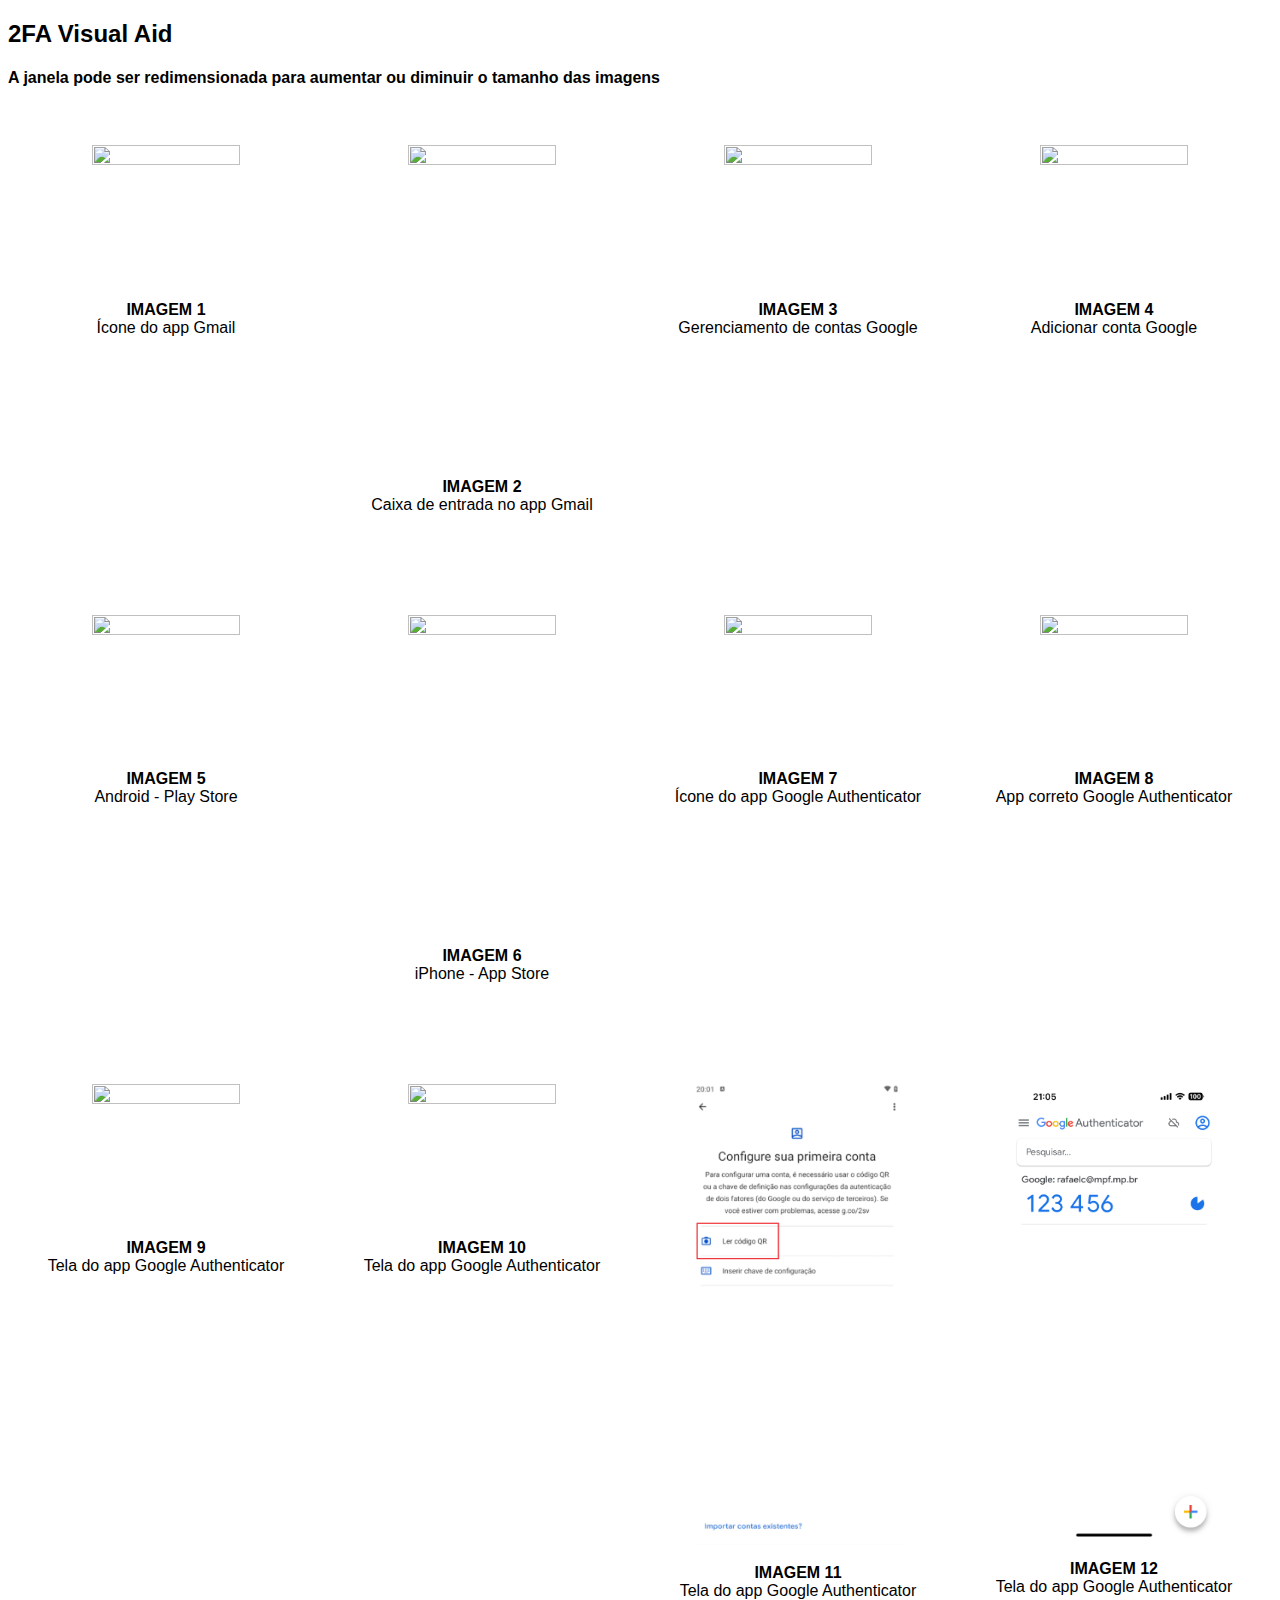
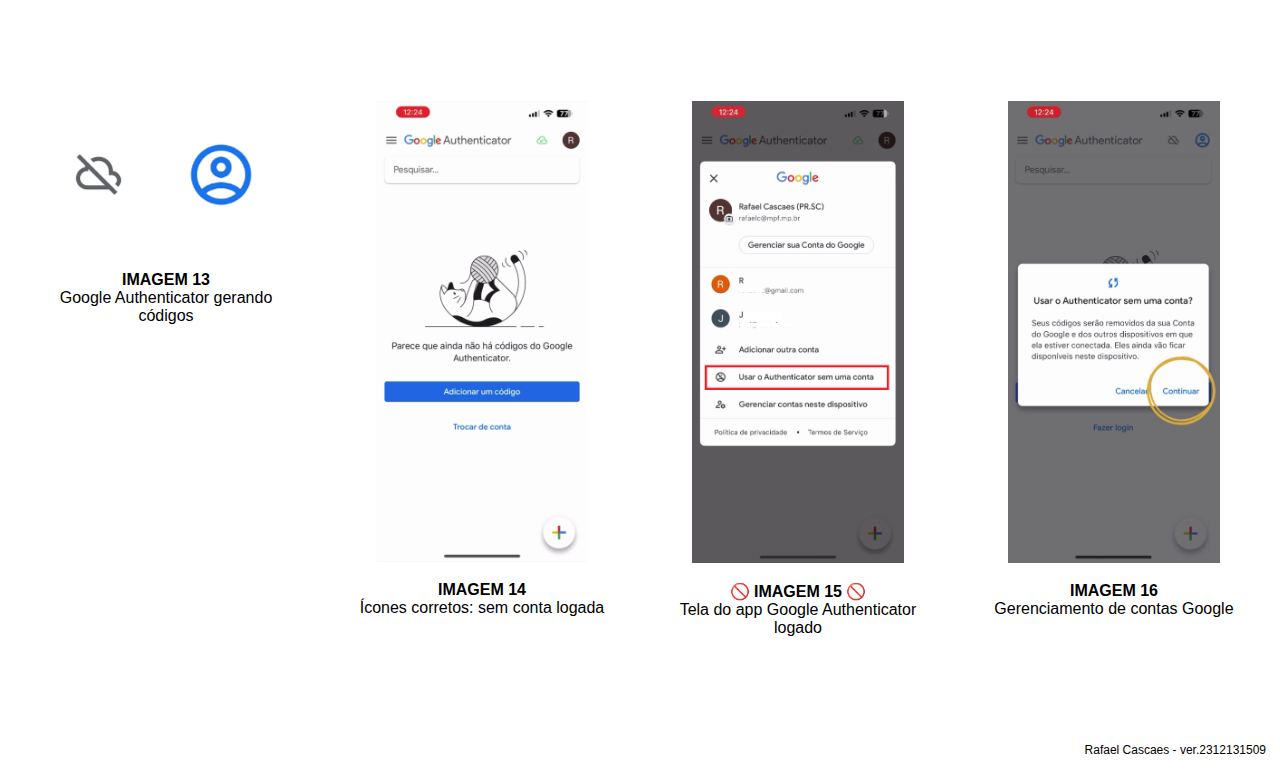
==== 2fa/index.htm @ 79625324 "Update index.htm" ====
<!DOCTYPE html>
<html>
<head>
<title>
  Auxílio visual para suporte ativação 2FA MPF
</title>
<style>
body {
  font-family: 'Gill Sans Extrabold', Helvetica, sans-serif;
}
div.galeria {
  border: 1px solid #fff;
  text-align: center;
}

div.galeria:hover {
  border: 0px solid #777;
  background: #FFFFE0;
}

div.galeria img {
  width: 70%;
  height: auto;
}

div.desc {
  padding: 15px;
  text-align: center;
}

* {
  box-sizing: border-box;
}

.mexemexe {
  padding: 0 6px;
  float: left;
  width: 24.99999%;
}

@media only screen and (max-width: 700px) {
  .mexemexe {
    width: 49.99999%;
    margin: 6px 0;
  }
}

@media only screen and (max-width: 500px) {
  .mexemexe {
    width: 70%;
  }
}

.faxina:after {
  content: "";
  display: table;
  clear: both;
}
</style>
</head>
<body>

<h2>2FA Visual Aid</h2>

<h4>A janela pode ser redimensionada para aumentar ou diminuir o tamanho das imagens</h4>
<br><br>

<div class="mexemexe">
  <div class="galeria">
    <a target="_blank" href="01.png">
      <img src="01.png" width="600" height="400">
    </a>
    <div class="desc"><b>IMAGEM 1</b><br>Ícone do app Gmail</div>
  </div>
</div>


<div class="mexemexe">
  <div class="galeria">
    <a target="_blank" href="02.png">
      <img src="02.png" width="400" height="600">
    </a>
    <div class="desc"><b>IMAGEM 2</b><br>Caixa de entrada no app Gmail</div>
  </div>
</div>

<div class="mexemexe">
  <div class="galeria">
    <a target="_blank" href="03.png">
      <img src="03.png" width="600" height="400">
    </a>
    <div class="desc"><b>IMAGEM 3</b><br>Gerenciamento de contas Google</div>
  </div>
</div>

<div class="mexemexe">
  <div class="galeria">
    <a target="_blank" href="04.png">
      <img src="04.png" width="600" height="400">
    </a>
    <div class="desc"><b>IMAGEM 4</b><br>Adicionar conta Google</div>
  </div>
</div>

<div class="faxina"></div>
<div style="padding:6px;"><br><br><br><br></div>

<div class="mexemexe">
  <div class="galeria">
    <a target="_blank" href="05.png">
      <img src="05.png" width="600" height="400">
    </a>
    <div class="desc"><b>IMAGEM 5</b><br>Android - Play Store</div>
  </div>
</div>


<div class="mexemexe">
  <div class="galeria">
    <a target="_blank" href="06.png">
      <img src="06.png" width="400" height="600">
    </a>
    <div class="desc"><b>IMAGEM 6</b><br>iPhone - App Store</div>
  </div>
</div>

<div class="mexemexe">
  <div class="galeria">
    <a target="_blank" href="07.png">
      <img src="07.png" width="600" height="400">
    </a>
    <div class="desc"><b>IMAGEM 7</b><br>Ícone do app Google Authenticator</div>
  </div>
</div>

<div class="mexemexe">
  <div class="galeria">
    <a target="_blank" href="08.png">
      <img src="08.png" width="600" height="400">
    </a>
    <div class="desc"><b>IMAGEM 8</b><br>App correto Google Authenticator</div>
  </div>
</div>

<div class="faxina"></div>
<div style="padding:6px;"><br><br><br><br></div>

<div class="mexemexe">
  <div class="galeria">
    <a target="_blank" href="09.png">
      <img src="09.png" width="600" height="400">
    </a>
    <div class="desc"><b>IMAGEM 9</b><br>Tela do app Google Authenticator</div>
  </div>
</div>


<div class="mexemexe">
  <div class="galeria">
    <a target="_blank" href="10.png">
      <img src="10.png" width="600" height="400">
    </a>
    <div class="desc"><b>IMAGEM 10</b><br>Tela do app Google Authenticator</div>
  </div>
</div>

<div class="mexemexe">
  <div class="galeria">
    <a target="_blank" href="11.png">
      <img src="11.png" width="600" height="400">
    </a>
    <div class="desc"><b>IMAGEM 11</b><br>Tela do app Google Authenticator</div>
  </div>
</div>

<div class="mexemexe">
  <div class="galeria">
    <a target="_blank" href="12.png">
      <img src="12.png" width="600" height="400">
    </a>
    <div class="desc"><b>IMAGEM 12</b><br>Tela do app Google Authenticator</div>
  </div>
</div>

<div class="faxina"></div>
<div style="padding:6px;"><br><br><br><br></div>

<div class="mexemexe">
  <div class="galeria">
    <a target="_blank" href="13.png">
      <img src="13.png" width="600" height="400">
    </a>
    <div class="desc"><b>IMAGEM 13</b><br>Google Authenticator gerando códigos</div>
  </div>
</div>


<div class="mexemexe">
  <div class="galeria">
    <a target="_blank" href="14.png">
      <img src="14.png" width="600" height="400">
    </a>
    <div class="desc"><b>IMAGEM 14</b><br>Ícones corretos: sem conta logada</div>
  </div>
</div>

<div class="mexemexe">
  <div class="galeria">
    <a target="_blank" href="15.png">
      <img src="15.png" width="600" height="400">
    </a>
    <div class="desc"><b>🚫 IMAGEM 15 🚫</b><br>Tela do app Google Authenticator logado</div>
  </div>
</div>

<div class="mexemexe">
  <div class="galeria">
    <a target="_blank" href="16.png">
      <img src="16.png" width="600" height="400">
    </a>
    <div class="desc"><b>IMAGEM 16</b><br>Gerenciamento de contas Google</div>
  </div>
</div>

<div class="faxina"></div>

<div style="padding:6px;">
  <br><br><br><br>
  <p align=right style="font-size:12px;">Rafael Cascaes - ver.2312131509</p>
</div>

</body>
</html>
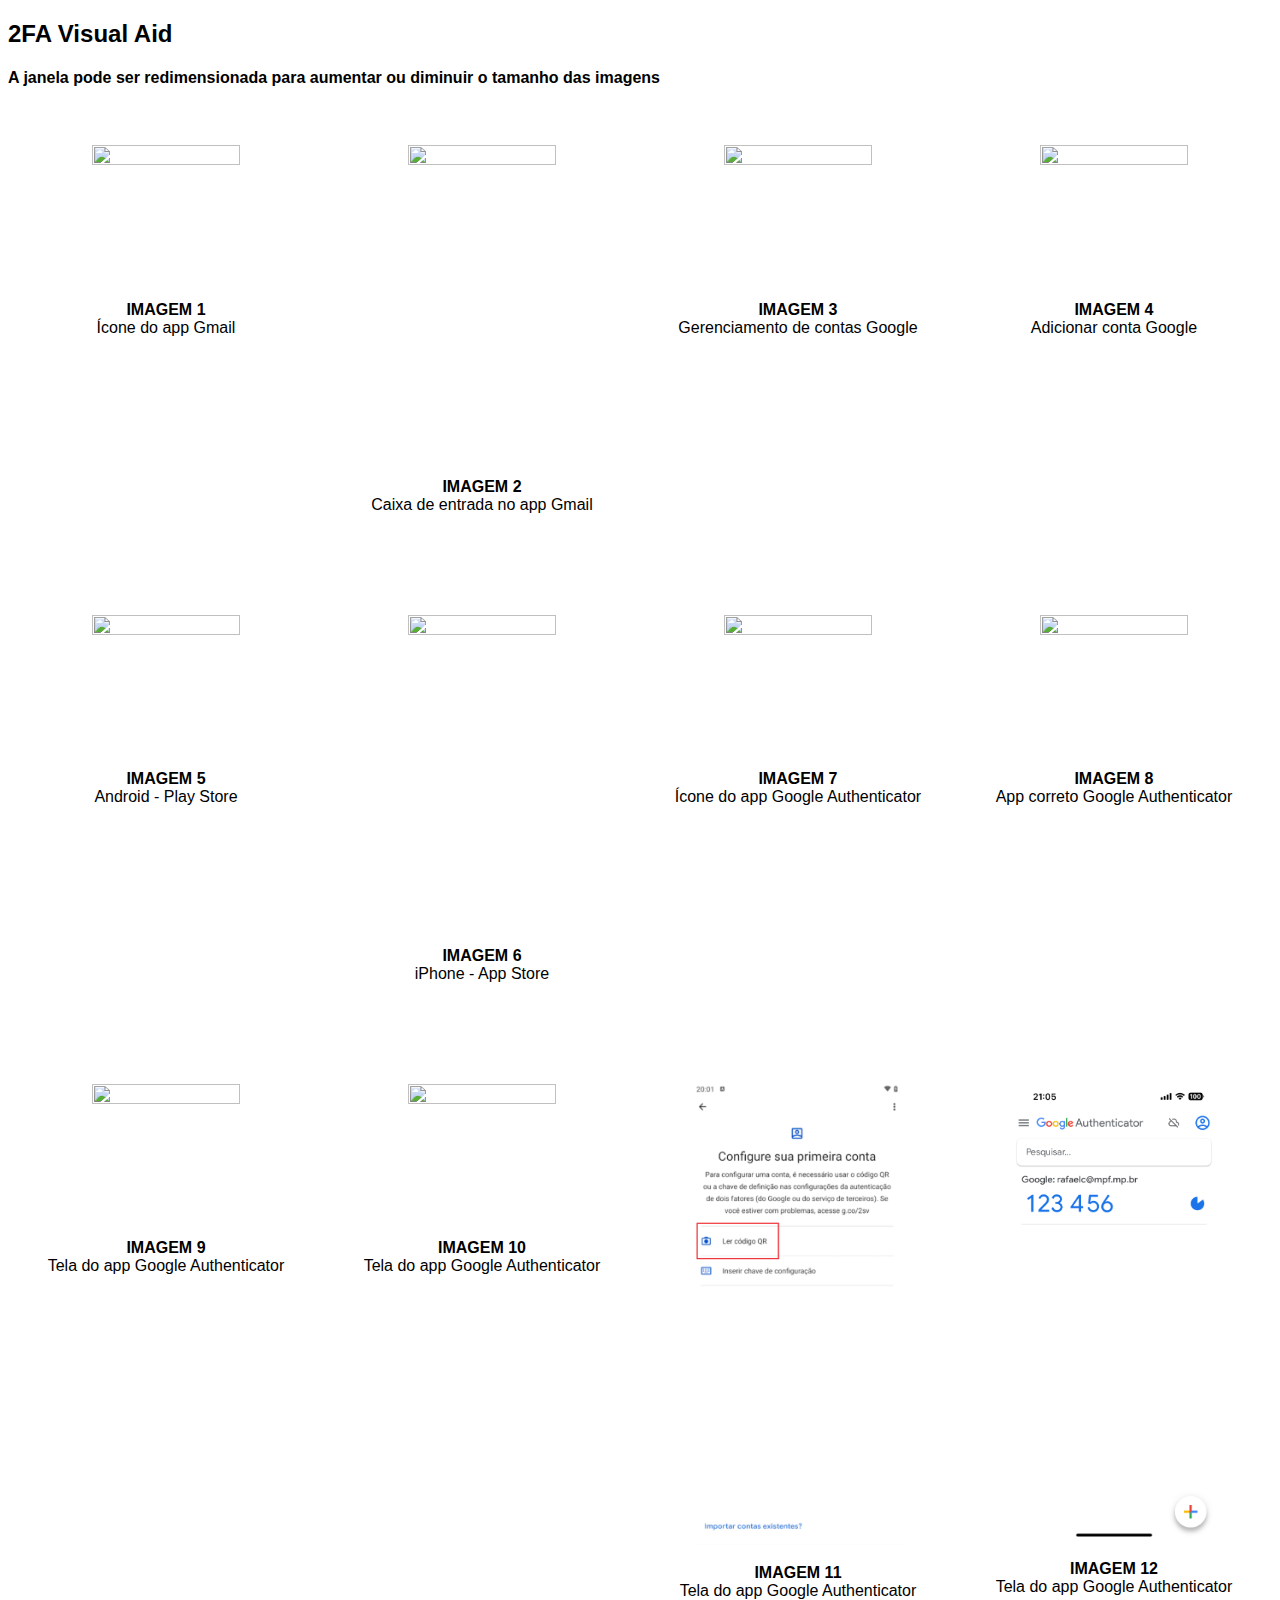
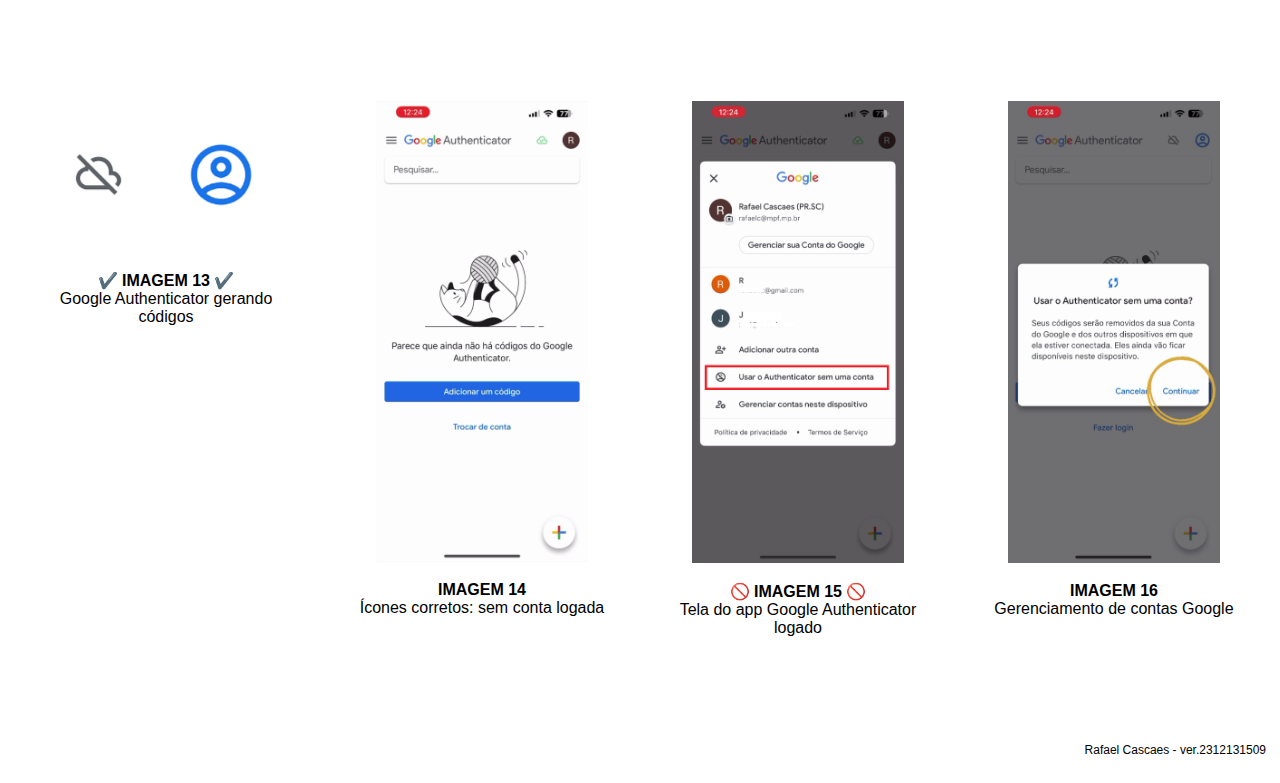
==== commit ad66b58c: "Update index.htm" ====
--- a/2fa/index.htm
+++ b/2fa/index.htm
@@ -190,7 +190,7 @@
     <a target="_blank" href="13.png">
       <img src="13.png" width="600" height="400">
     </a>
-    <div class="desc"><b>IMAGEM 13</b><br>Google Authenticator gerando códigos</div>
+    <div class="desc"><b>✔️ IMAGEM 13 ✔️</b><br>Google Authenticator gerando códigos</div>
   </div>
 </div>
 
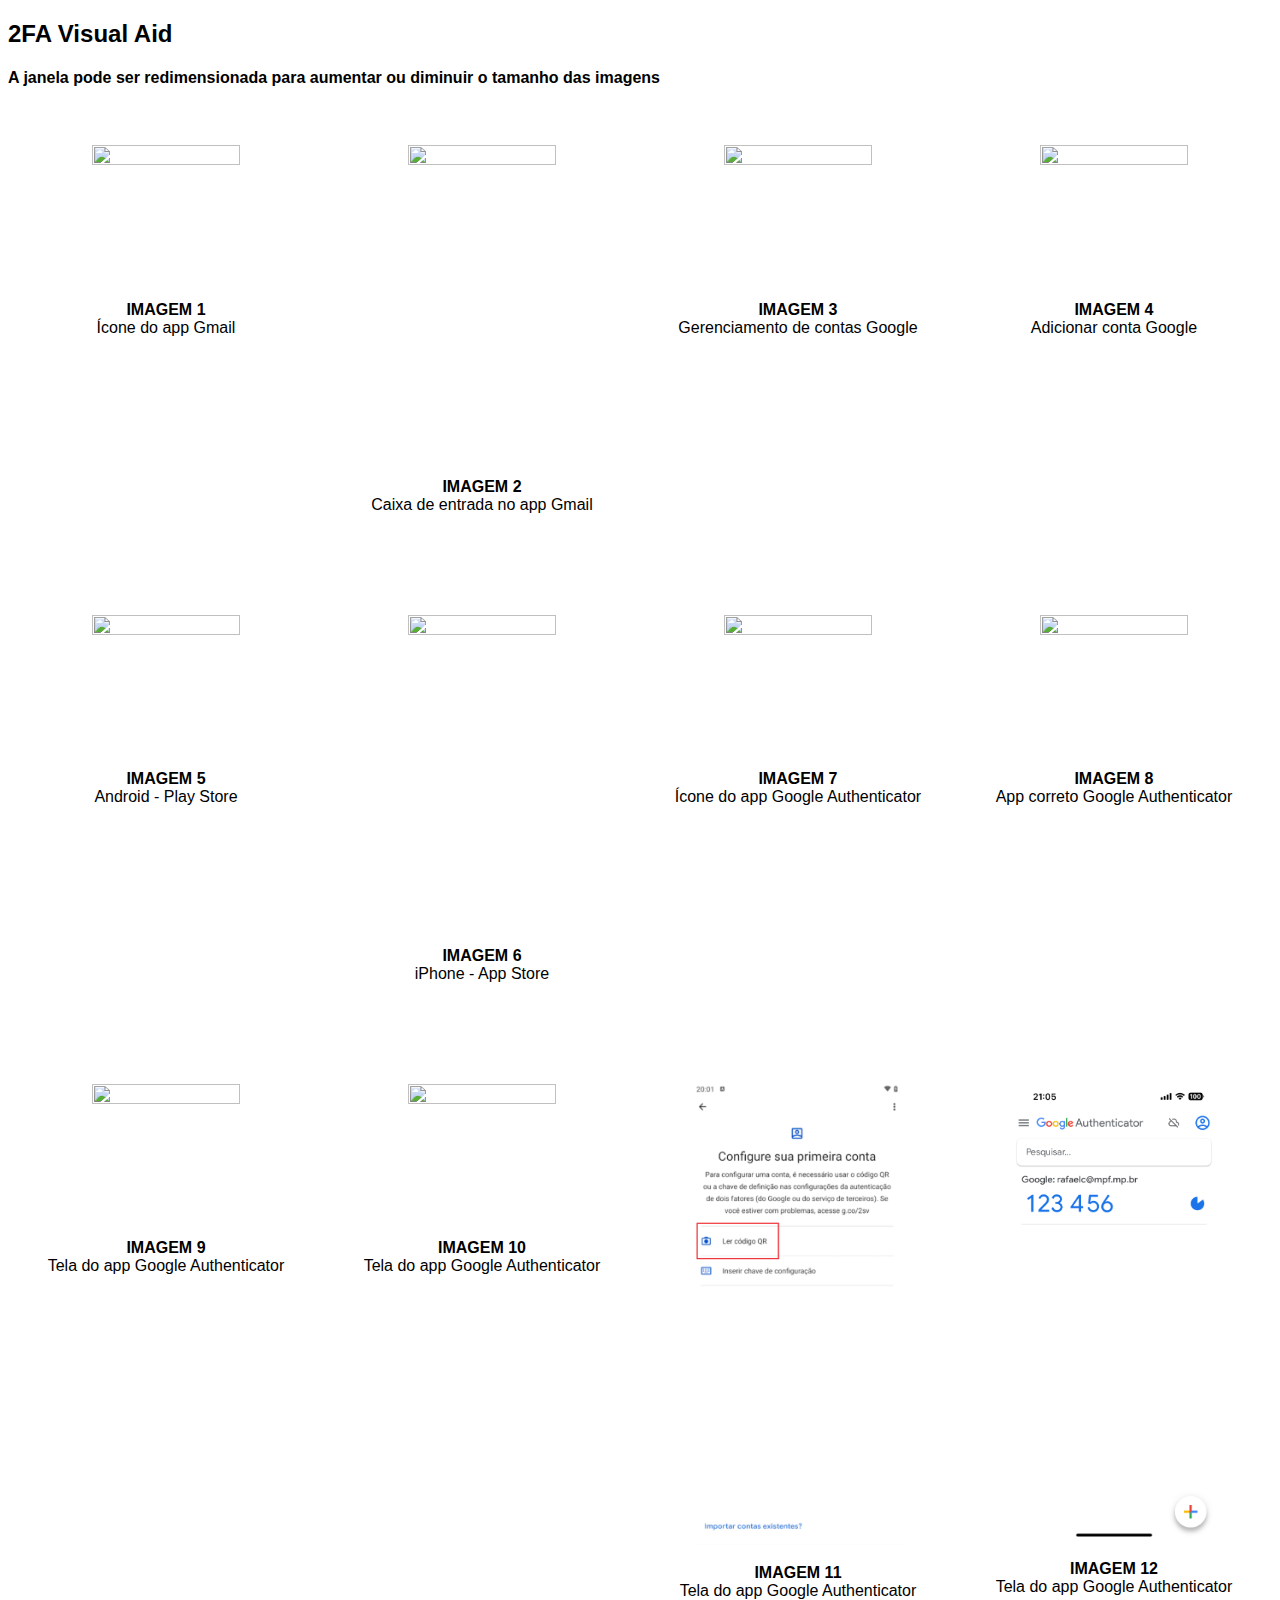
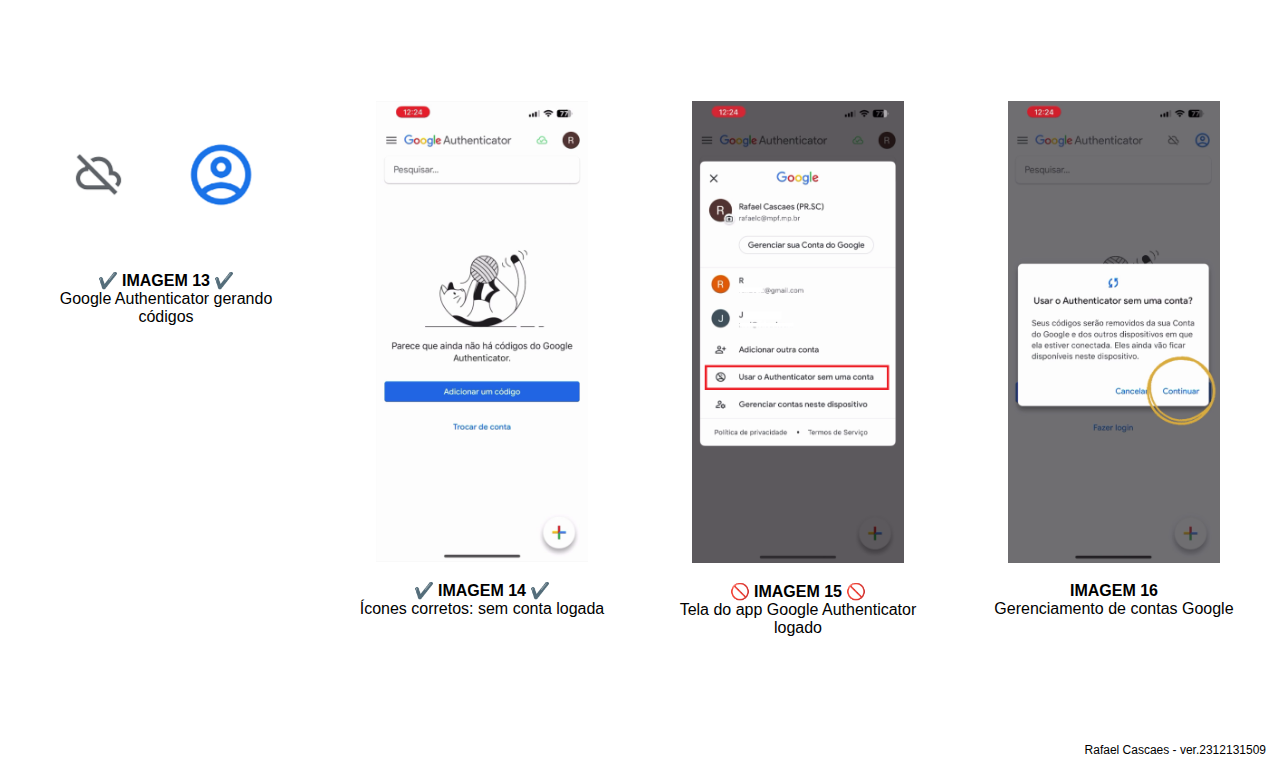
==== commit 94c5dd06: "Update index.htm" ====
--- a/2fa/index.htm
+++ b/2fa/index.htm
@@ -200,7 +200,7 @@
     <a target="_blank" href="14.png">
       <img src="14.png" width="600" height="400">
     </a>
-    <div class="desc"><b>IMAGEM 14</b><br>Ícones corretos: sem conta logada</div>
+    <div class="desc"><b>✔️ IMAGEM 14 ✔️</b><br>Ícones corretos: sem conta logada</div>
   </div>
 </div>
 
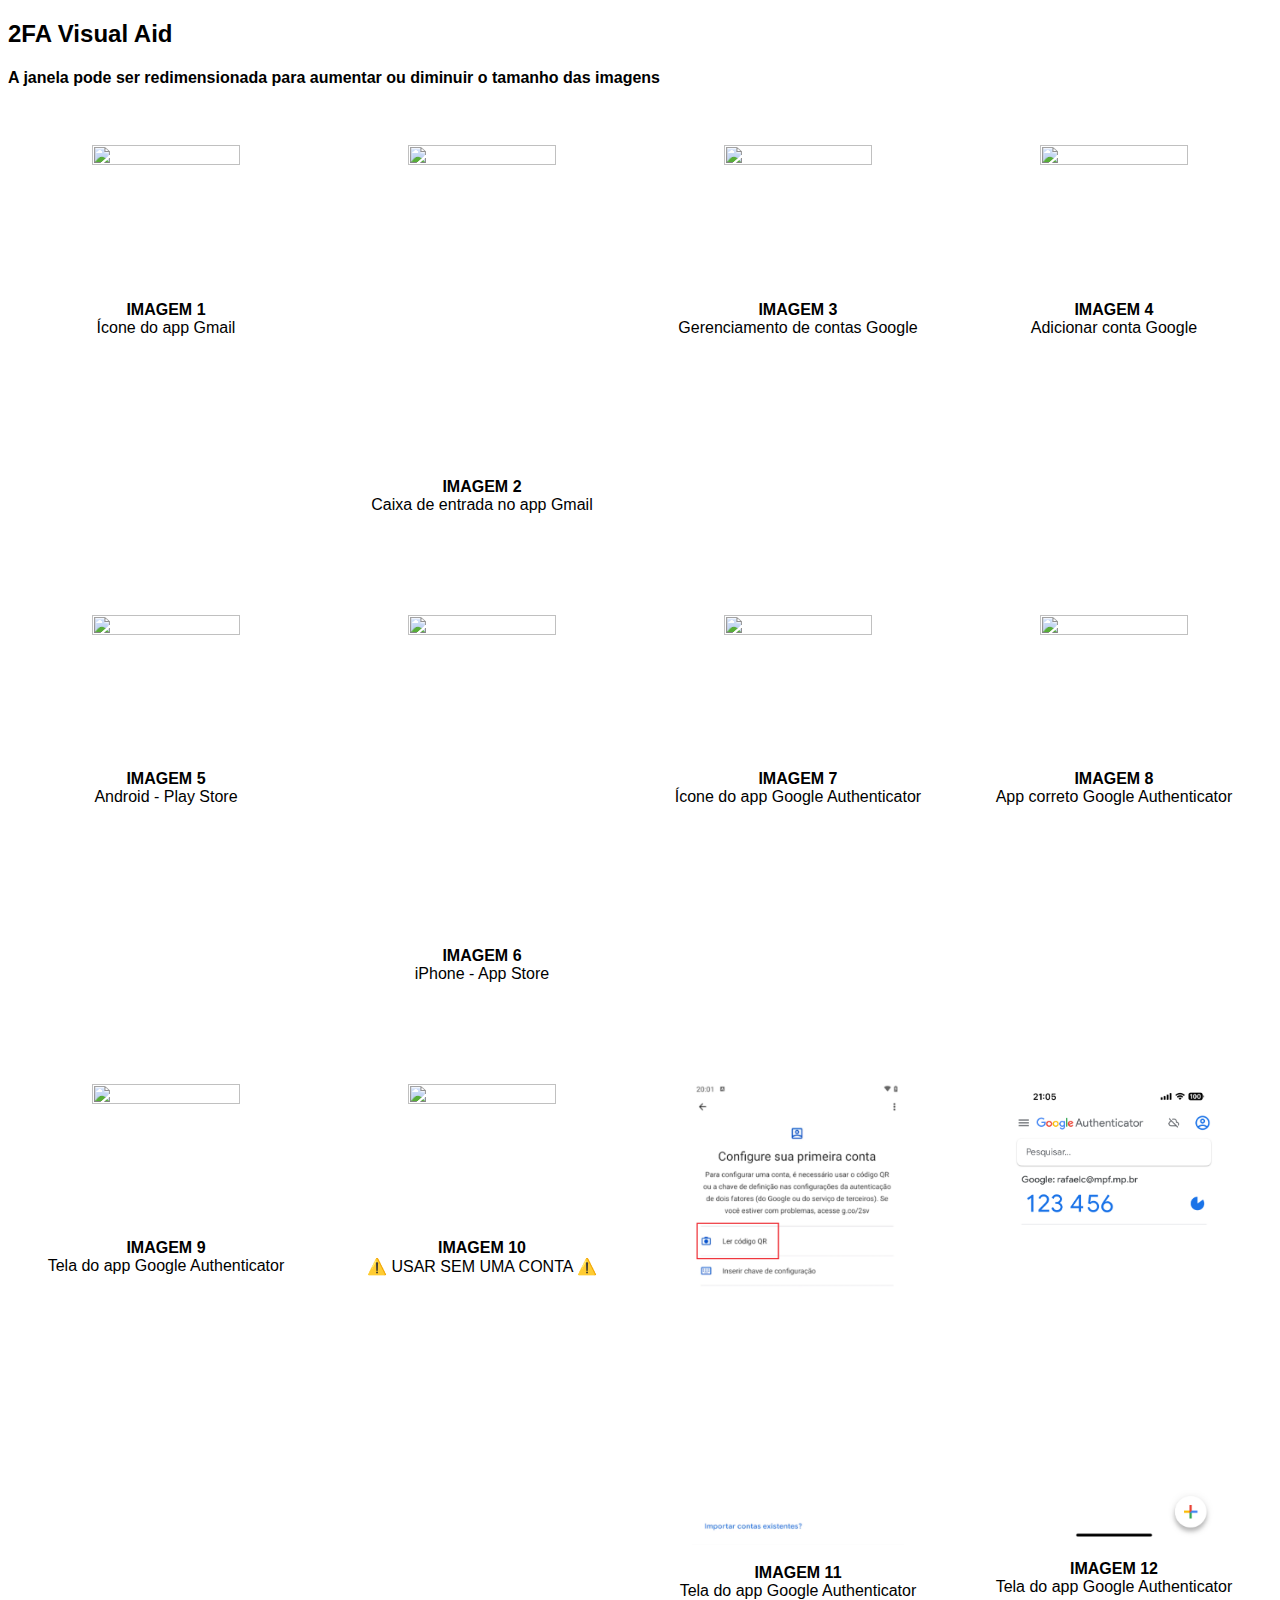
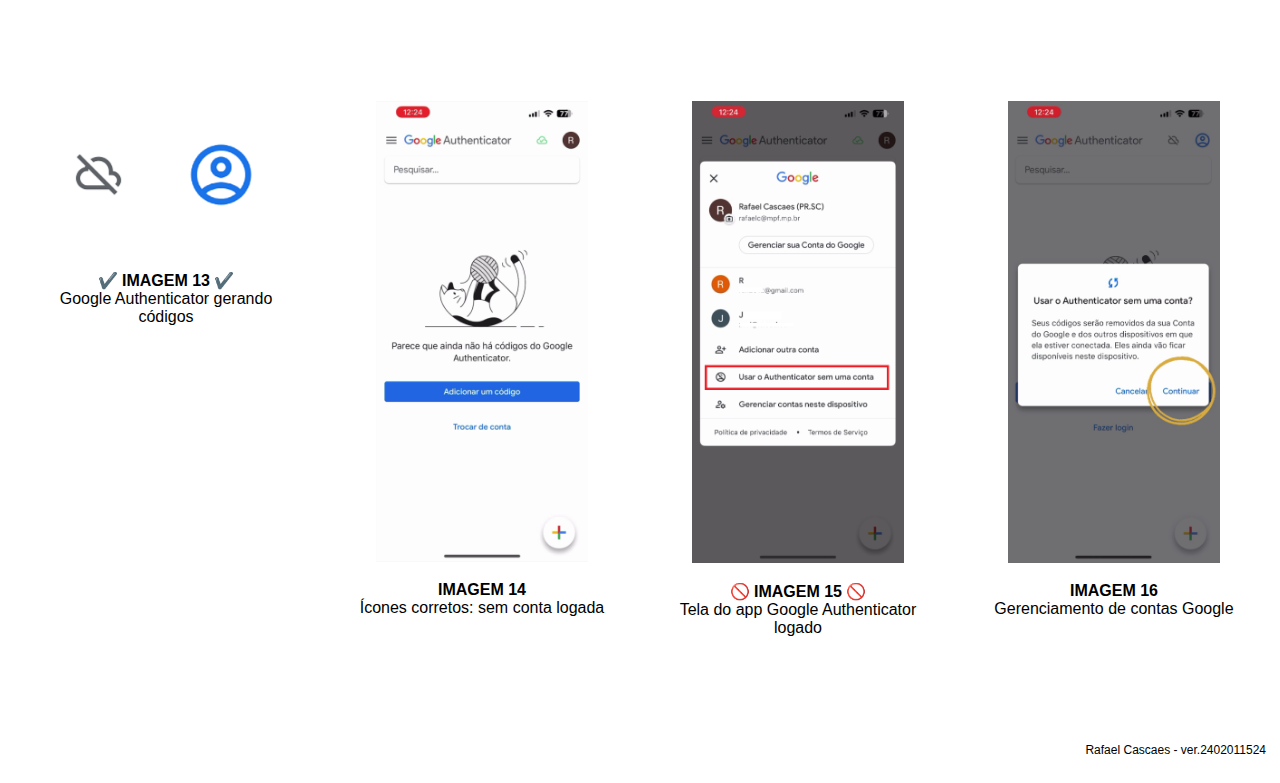
==== commit 903b7dd1: "Update index.htm" ====
--- a/2fa/index.htm
+++ b/2fa/index.htm
@@ -5,6 +5,31 @@
   Auxílio visual para suporte ativação 2FA MPF
 </title>
 <style>
+.tooltip {
+    position: relative;
+#    left: -30px;
+    display: inline-block;
+#    border-bottom: 1px dotted black;
+}
+
+.tooltip .tooltiptext {
+    visibility: hidden;
+    width: 400px;
+    background-color: #FFFFFF;
+    color: #fff;
+    text-align: left;
+#    border: 1px dotted black;
+    border-radius: 1px;
+    padding: 0px 0;
+
+    /* Position the tooltip */
+    position: absolute;
+    z-index: 1;
+}
+
+.tooltip:hover .tooltiptext {
+    visibility: visible;
+}
 body {
   font-family: 'Gill Sans Extrabold', Helvetica, sans-serif;
 }
@@ -160,15 +185,17 @@
     <a target="_blank" href="10.png">
       <img src="10.png" width="600" height="400">
     </a>
-    <div class="desc"><b>IMAGEM 10</b><br>Tela do app Google Authenticator</div>
-  </div>
-</div>
-
-<div class="mexemexe">
-  <div class="galeria">
+    <div class="desc"><b>IMAGEM 10</b><br>⚠️ USAR SEM UMA CONTA ⚠️</div>
+  </div>
+</div>
+
+<div class="mexemexe">
+  <div class="galeria"><div class="tooltip">
     <a target="_blank" href="11.png">
       <img src="11.png" width="600" height="400">
-    </a>
+    </a><span class="tooltiptext">
+      <img src="14-hover.png" alt="" />
+  </span></div>
     <div class="desc"><b>IMAGEM 11</b><br>Tela do app Google Authenticator</div>
   </div>
 </div>
@@ -200,7 +227,7 @@
     <a target="_blank" href="14.png">
       <img src="14.png" width="600" height="400">
     </a>
-    <div class="desc"><b>✔️ IMAGEM 14 ✔️</b><br>Ícones corretos: sem conta logada</div>
+    <div class="desc"><b>IMAGEM 14</b><br>Ícones corretos: sem conta logada</div>
   </div>
 </div>
 
@@ -226,7 +253,7 @@
 
 <div style="padding:6px;">
   <br><br><br><br>
-  <p align=right style="font-size:12px;">Rafael Cascaes - ver.2312131509</p>
+  <p align=right style="font-size:12px;">Rafael Cascaes - ver.2402011524</p>
 </div>
 
 </body>
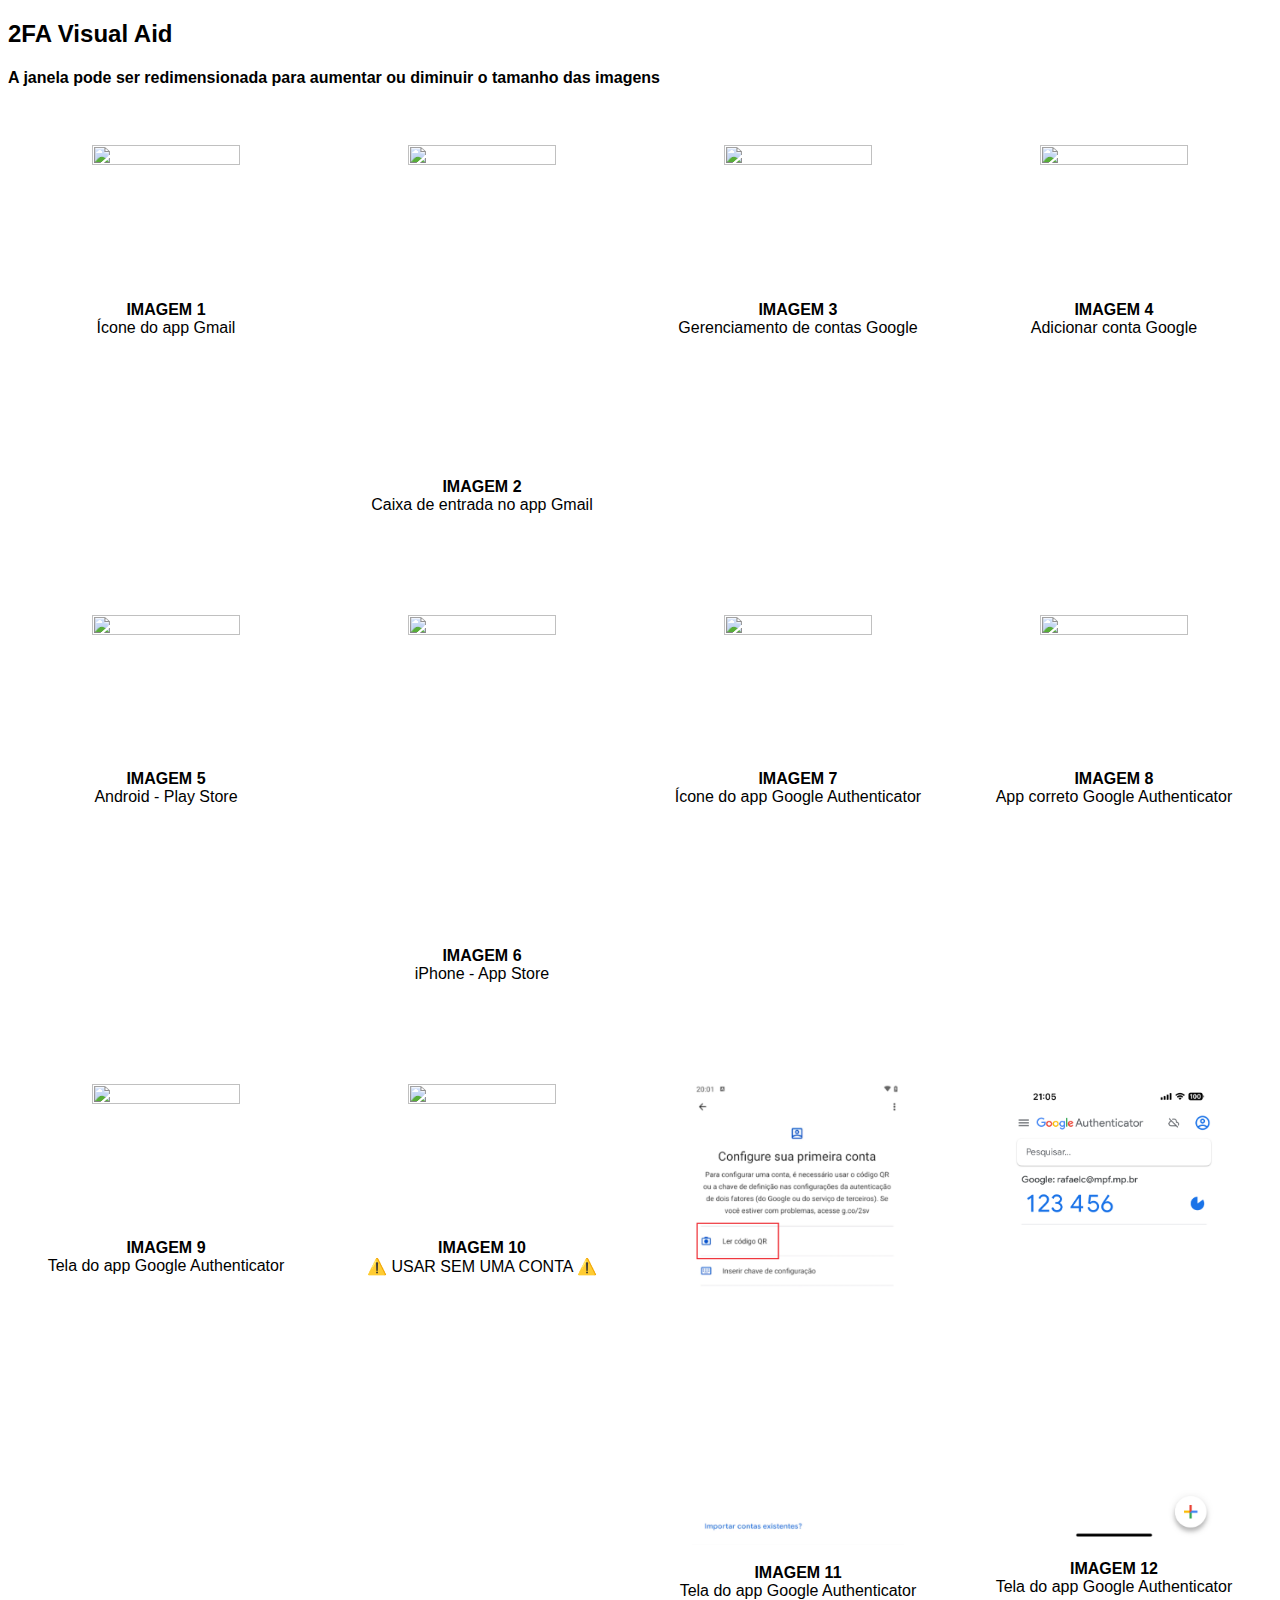
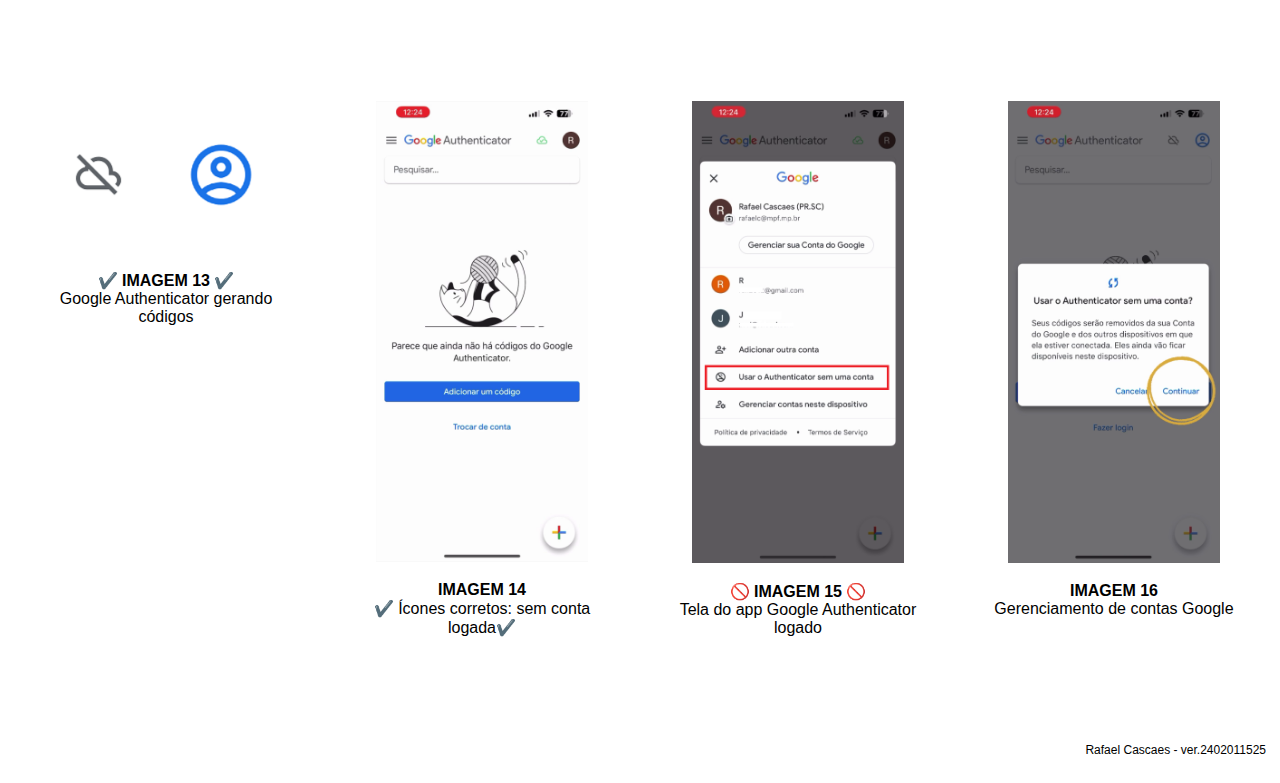
==== commit d2a944c3: "Create index.htm" ====
--- a/2fa/index.htm
+++ b/2fa/index.htm
@@ -227,7 +227,7 @@
     <a target="_blank" href="14.png">
       <img src="14.png" width="600" height="400">
     </a>
-    <div class="desc"><b>IMAGEM 14</b><br>Ícones corretos: sem conta logada</div>
+    <div class="desc"><b>IMAGEM 14</b><br>✔️ Ícones corretos: sem conta logada✔️</div>
   </div>
 </div>
 
@@ -253,7 +253,7 @@
 
 <div style="padding:6px;">
   <br><br><br><br>
-  <p align=right style="font-size:12px;">Rafael Cascaes - ver.2402011524</p>
+  <p align=right style="font-size:12px;">Rafael Cascaes - ver.2402011525</p>
 </div>
 
 </body>
